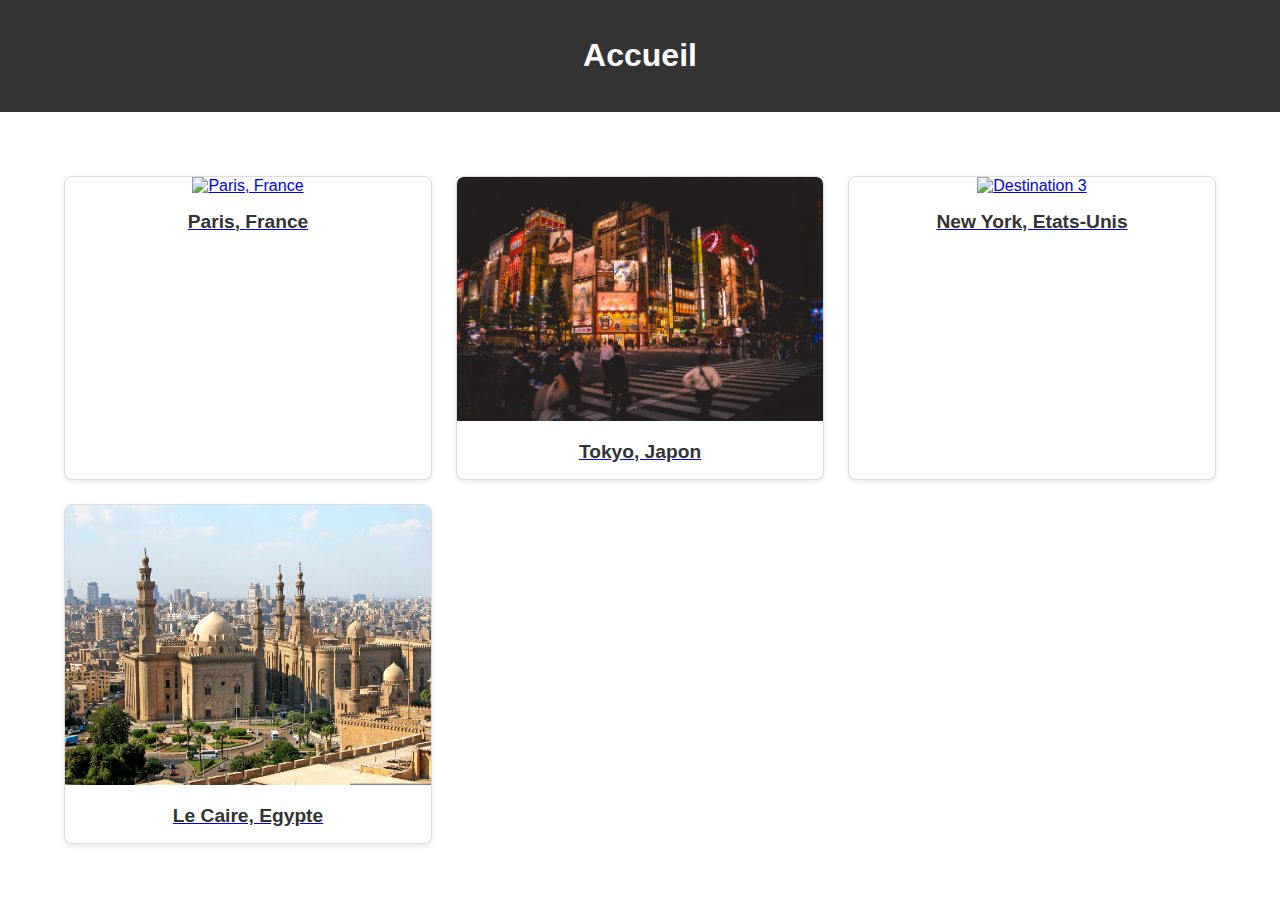
==== acceuil/acceuil.html @ 2e364b49 "first commit" ====
<!DOCTYPE html>
<html lang="fr">
<head>
    <meta charset="UTF-8">
    <meta name="viewport" content="width=device-width, initial-scale=1.0">
    <title>Accueil</title>
    <link rel="stylesheet" href="acceuil.css">
</head>
<body>
    <header>
        <h1>Accueil</h1>
    </header>

    <main>
        <section class="cards-container">
            <div class="card">
                <a href="../destination/destination.html#paris">
                    <img src="../Images/paris.jpg" alt="Paris, France">
                    <h3>Paris, France</h3>
                </a>
            </div>
            
            <div class="card" >
                <a href="../destination/destination.html#tokyo">
                    <img src="../Images/tokyo.jpg" alt="Destination 2">
                <h3>Tokyo, Japon</h3>
                </a>
            </div>
            <div class="card" >
                <a href="../destination/destination.html#newyork">
                <img src="../Images/new-york.jpg" alt="Destination 3">
                <h3>New York, Etats-Unis</h3>
            </a>
            </div>
            <div class="card">
                <a href="../destination/destination.html#caire">
                <img src="../Images/cairo.jpg" alt="Destination 4">
                <h3>Le Caire, Egypte</h3>
            </a>
            </div>
            
        </section>
    </main>
</body>
</html>
---- acceuil/acceuil.css ----
body {
    font-family: Arial, sans-serif;
    margin: 0;
    padding: 0;
}

header {
    background-color: #333;
    color: white;
    text-align: center;
    padding: 1rem 0;
}

main {
    padding: 2rem;
}

.cards-container {
    display: grid;
    grid-template-columns: repeat(3, 1fr);
    gap: 1.5rem;
    padding: 2rem;
}

.card {
    border: 1px solid #ddd;
    border-radius: 8px;
    overflow: hidden;
    box-shadow: 0 2px 5px rgba(0, 0, 0, 0.1);
    cursor: pointer;
    text-align: center;
    background-color: #fff;
}

.card img {
    width: 100%;
    height: auto;
}

.card h3 {
    margin: 1rem 0;
    font-size: 1.2rem;
    color: #333;
}

.card:hover {
    box-shadow: 0 4px 10px rgba(0, 0, 0, 0.2);
    transform: scale(1.05);
    transition: transform 0.3s ease, box-shadow 0.3s ease;
}
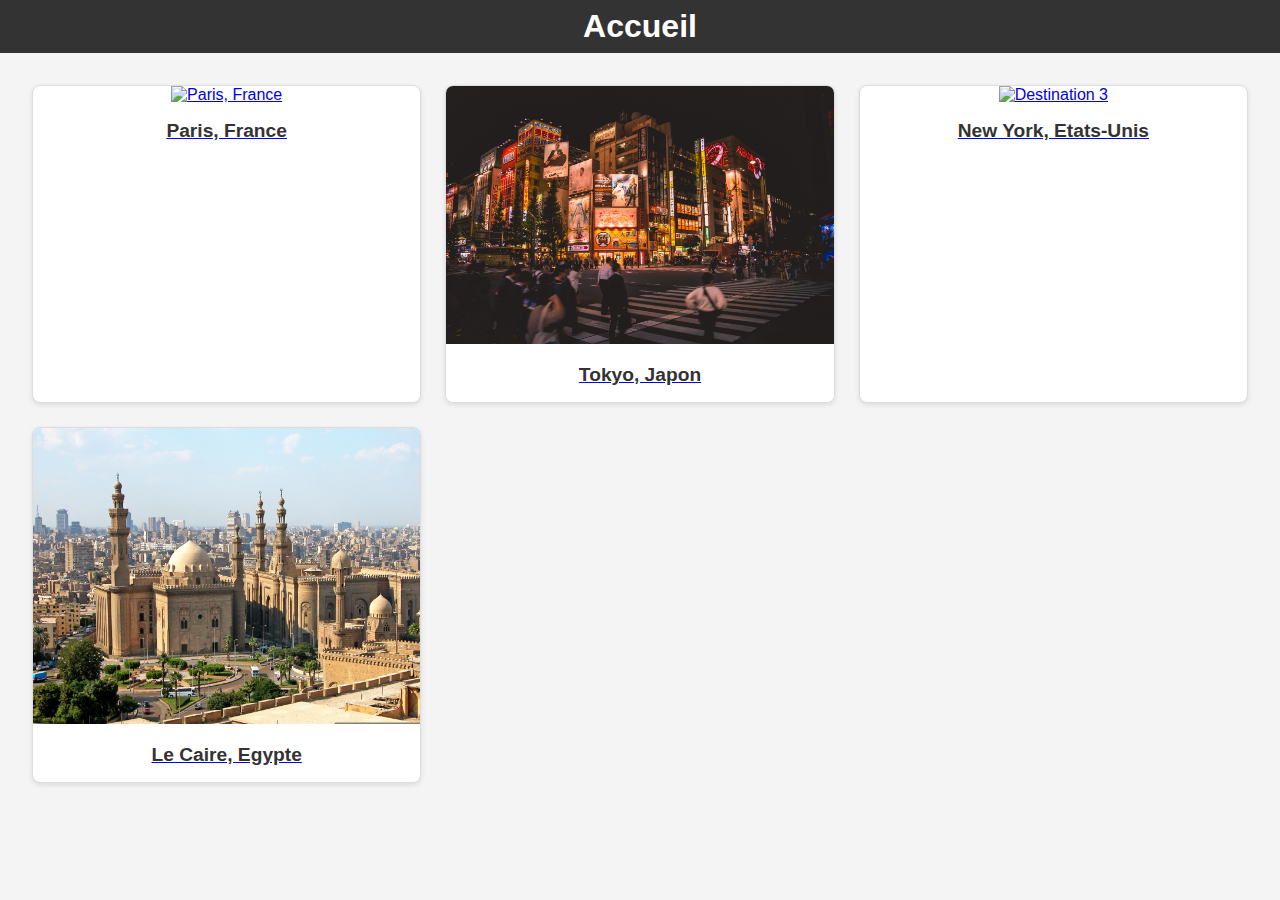
==== commit 9480e8b3: "commit" ====
--- a/acceuil/acceuil.html
+++ b/acceuil/acceuil.html
@@ -5,14 +5,15 @@
     <meta charset="UTF-8">
     <meta name="viewport" content="width=device-width, initial-scale=1.0">
     <title>Accueil</title>
-    <link rel="stylesheet" href="acceuil.css">
+    <link rel="stylesheet" href="../Style.css">
 </head>
-<body>
+<body class="accueil-image">
     <header>
         <h1>Accueil</h1>
     </header>
 
     <main>
+
         <section class="cards-container">
             <div class="card">
                 <a href="../destination/destination.html#paris">
--- a/Style.css
+++ b/Style.css
@@ -0,0 +1,143 @@
+* {
+    margin: 0;
+    padding: 0;
+    box-sizing: border-box;
+    font-family: Arial, sans-serif;
+}
+
+body {
+    font-family: Arial, sans-serif;
+    background-color: #f4f4f4;
+    margin: 0;
+    padding: 0;
+}
+
+
+
+header, footer {
+    background-color: #333;
+    color: white;
+    text-align: center;
+    padding: 0.5rem 0;
+}
+
+nav {
+    margin-bottom: 2rem;
+    text-align: center;
+}
+
+.menu {
+    display: flex;
+    justify-content: center;
+    gap: 2rem;
+    list-style: none;
+    padding: 0;
+}
+
+.menu li {
+    display: inline;
+}
+
+.menu a {
+    text-decoration: none;
+    color: #333;
+    font-weight: bold;
+}
+
+.menu a:hover {
+    text-decoration: underline;
+}
+
+.accueil-image {
+    background-image: url( "images/land.jpg");
+    background-repeat: no-repeat;
+    /* background-size: 300px 100px; */
+}
+
+section {
+    margin-bottom: 2rem;
+}
+
+h1 {
+    margin: 0;
+}
+
+h2 {
+    color: #333;
+    border-bottom: 2px solid #333;
+    padding-bottom: 0.5rem;
+}
+
+ul {
+    list-style: none;
+    padding: 0;
+}
+
+ul li {
+    background-color: #f9f9f9;
+    margin: 0.5rem 0;
+    padding: 0.5rem;
+    border: 1px solid #ddd;
+}
+
+img {
+    width: 500px;
+    height: 300px;
+}
+
+.input {
+    margin-bottom: 15px;
+}
+
+input, textarea {
+    width: 100%;
+    padding: 10px;
+    border: 1px solid #ccc;
+    border-radius: 5px;
+}
+
+button {
+    background-color: #4CAF50;
+    color: white;
+    padding: 10px 20px;
+    border: none;
+    border-radius: 5px;
+}
+
+button:hover {
+    background-color: #218838;
+}
+
+.cards-container {
+    display: grid;
+    grid-template-columns: repeat(3, 1fr);
+    gap: 1.5rem;
+    padding: 2rem;
+}
+
+.card {
+    border: 1px solid #ddd;
+    border-radius: 8px;
+    overflow: hidden;
+    box-shadow: 0 2px 5px rgba(0, 0, 0, 0.1);
+    cursor: pointer;
+    text-align: center;
+    background-color: #fff;
+}
+
+.card img {
+    width: 100%;
+    height: auto;
+}
+
+.card h3 {
+    margin: 1rem 0;
+    font-size: 1.2rem;
+    color: #333;
+}
+
+.card:hover {
+    box-shadow: 0 4px 10px rgba(0, 0, 0, 0.2);
+    transform: scale(1.05);
+    transition: transform 0.3s ease, box-shadow 0.3s ease;
+}
